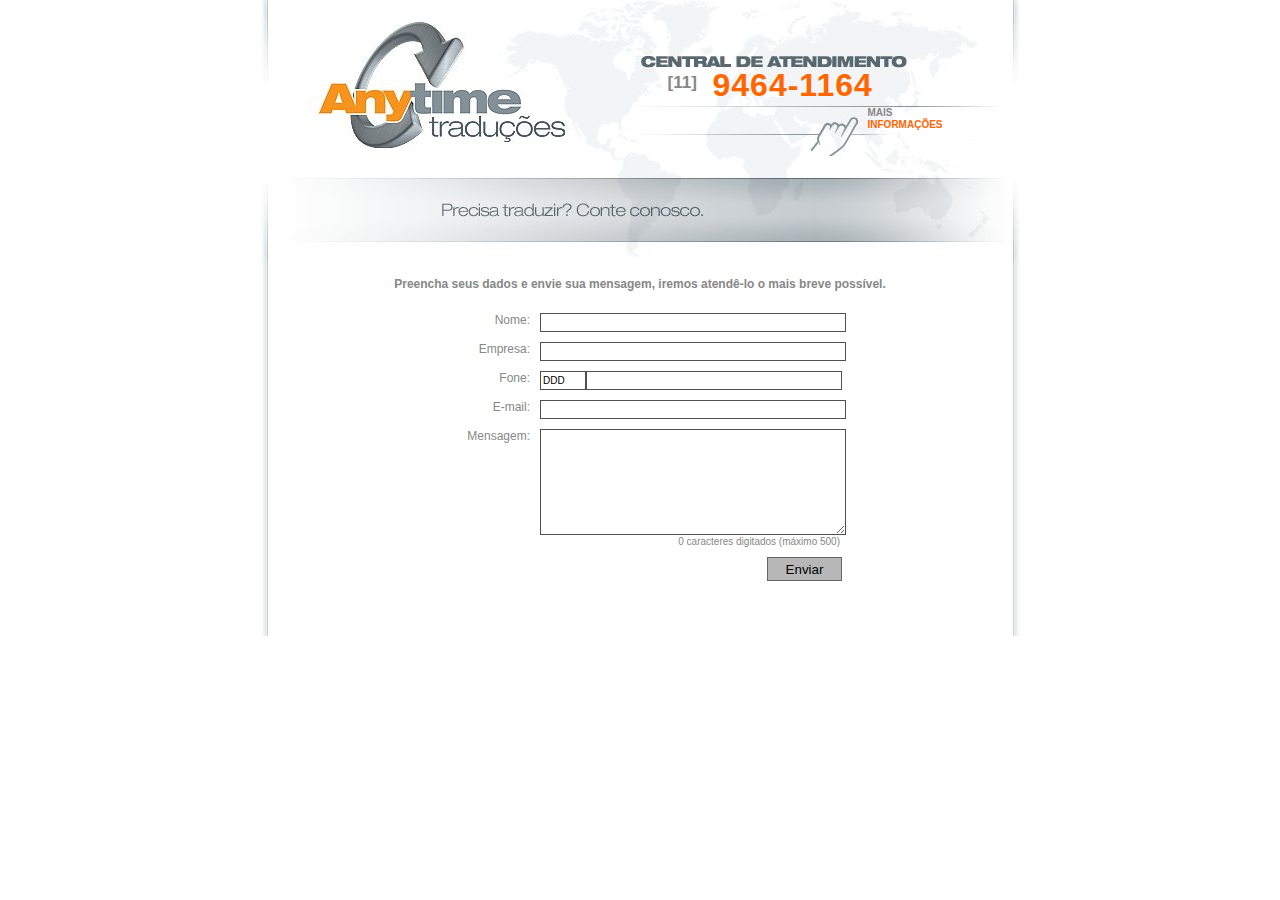
==== contato.html @ 454926f3 "Initial upload" ====
<!DOCTYPE html PUBLIC "-//W3C//DTD XHTML 1.0 Transitional//EN"
				"http://www.w3.org/TR/xhtml1/DTD/xhtml1-transitional.dtd">
<html xmlns="http://www.w3.org/1999/xhtml" xml:lang="en" lang="en">

<head>
	<meta http-equiv="content-type" content="text/html;charset=UTF-8"/>
	<title>Anytime Tradu&ccedil;&otilde;es, formul&aacute;rio para contato</title>
	<link href="css/anytime.css" media="screen" rel="stylesheet" type="text/css" />
	<script src="javascript/anytime.js"></script>
</head>

<body>

  <div class="header_internal center">
  <a href="index.html" id="home_link"></a>
  <div class="area ar_internal">[11]</div>
  <div class="phone ph_internal orange">9464-1164</div>
  <div class="ctc info_internal"><a href="detalhes.html"><span class="mais">Mais</span><br><span class="info orange">Informa&ccedil;&otilde;es</span></a></div>
  </div>
  
  <div style="width:765px;margin:auto;" class="content">
  
  <p>Preencha seus dados e envie sua mensagem, iremos atend&ecirc;-lo o mais breve poss&iacute;vel.</p>

    <div align="center">
    
    		<div class="center" style="width:400px;margin-bottom:70px;">
    
          <form accept-charset="UTF-8" action="mail.php" class="body" method="post" enctype="multipart/form-data" onsubmit="return (validate())">
            
            <input type="hidden" name="key" value="IFt1OuUi" />
            <input type="hidden" name="formname" value="anytime" />
            <input type="hidden" name="userid" value="1216932358;357813;0" />
      
      			<div class="right" style="width: 300px;"><input class="border field" name="nome" maxlength="50" tabindex="1" type="text" /></div>
      			<div class="right label">Nome:</div>
      
      			<div class="right" style="width: 300px;"><input class="border field" name="empresa" maxlength="50" tabindex="2" type="text" /></div>
      			<div class="right label">Empresa:</div>
      
      			<div class="right" style="width: 250px;"><input class="border field" name="fone" maxlength="50" style="float:right;margin-right:-2px;" tabindex="4" type="text" /></div>
      			<div class="right" style="width: 50px;"><input class="border field" name="prefixo" onfocus="if(this.value=='DDD') {this.value=''};" onblur="if(this.value=='') {this.value='DDD'};" maxlength="3" style="width:80%;float:left;" tabindex="3" type="text" /></div>
      			<div class="right label">Fone:</div>
      
      			<div class="right" style="width: 300px;"><input class="border field" name="email" maxlength="80" tabindex="5" type="text" /></div>
      			<div class="right label">E-mail:</div>
      
      			<div class="right" style="width: 300px;height:100px;"><textarea class="border field" cols="40" name="mensagem" rows="20" style="height:100px;" tabindex="6" onKeyDown="textCounter(this.form.mensagem,this.form.remLen,500);" onKeyUp="textCounter(this.form.mensagem,this.form.remLen,500);"></textarea></div>
      			<div class="right label">Mensagem:</div>
  
      			<div style="clear:right;"></div>
  
            <div class="right" style="margin-top:17px;width: 300px;height:100px;position:relative;font-size:10px;text-align:right;"><span id="chars">0</span> caracteres digitados (m&aacute;ximo 500)<br>
            <input class="submit" type="submit" value="Enviar" />
            </div>
  
    			</form>
    
    		</div>
    </div>
  </div>
  
  <script language="JavaScript">
    document.forms[0].prefixo.value='DDD';
  </script>

<script type="text/javascript">
var gaJsHost = (("https:" == document.location.protocol) ? "https://ssl." : "http://www.");
document.write(unescape("%3Cscript src='" + gaJsHost + "google-analytics.com/ga.js' type='text/javascript'%3E%3C/script%3E"));
</script>
<script type="text/javascript">
try {
var pageTracker = _gat._getTracker("UA-6980396-1");
pageTracker._trackPageview();
} catch(err) {}</script>
</body>

</html>
---- css/anytime.css ----
.center {
	margin-left: auto;
	margin-right: auto;
}

.right {
	float: right;
}

.field {
	height: 15px;
	margin-top: 10px;
	width: 100%;
	font-size: 10px;
}

.label {
	margin-right: 10px;
	margin-top: 10px;
}

body {
	color: #878787;
	font-family: Verdana, Arial, Helvetica, sans-serif;
	font-size: 12px;
	margin: 0px;
}

p {
	text-align: center;
	font-weight: bold;
}

.big {
	font-weight: bold;
	font-size: 35px;
}

.content {
	background: url("../images/body.gif") repeat-y;
	overflow: auto;
}
  
.header_internal {
	background-image: url("../images/internal_header.jpg");
	width:765px;
	height:265px;
	position: relative;
}

.header_home {
	background-image: url("../images/home_header.jpg");
	width:765px;
	height:445px;
	position: relative;
}

.phone {
  letter-spacing: 1px;
  font-weight: bold;
  font-size: 32px;
}

.ph_home {
  position:absolute;
  top: 345px;
  left: 155px;
}

.ph_internal {
  position:absolute;
  top: 67px;
  left: 455px;
}


.phone_pos_home {
  position:absolute;
  top: 345px;
  left: 155px;
}

.area {
  font-weight: bold;
  font-size: 17px;
  position:absolute;
}

.ar_internal {
  top: 73px;
  left: 410px;
}

.ar_home {
  top: 350px;
  left: 100px;
}

.ctc {
  text-transform: uppercase;
  font-weight: bold;
  font-size: 17px;
  position:absolute;
}

#home_link {
  display:block;
  width:300px;
  height:150px;
  left:30px;
  top:10px;
  position:absolute;
}

.ctc_home {
  top: 388px;
  left: 340px;
}

.ctc_internal {
  top: 109px;
  left: 610px;
}

.info_internal {
  line-height: 12px;
  top: 107px;
  left: 610px;
}

a {
	color: #878787;
  text-decoration: none;
}

.mais {
  text-transform: uppercase;
  font-weight: bold;
  font-size: 10px;
}

.info {
  text-transform: uppercase;
  font-weight: bold;
  font-size: 10px;
}

.border {
	border-color: #505050;
	border-style: solid;
	border-width: 1px;
}

.submit {
	width: 75px;
	height: 24px;
	border: 1px solid #666666;
	padding-top: 1px;
	padding-bottom: 1px;
	padding-right: 10px;
	padding-left: 10px;
	background-color: #b7b7b7;
	position: relative;
	float: right;
	margin-top: 10px;
	margin-right: -2px;
}

.orange {
	color: #ff6600;
}

.red {
	color: #ff0000;
	font-weight: bold;
}

li {
  font-size: 11px;
	margin-bottom: 10px;
}

.notype {
	list-style-type: none;
}

.middle_column {
	display: table-cell;
	width: 1px;
	background-color: #878787;
}

.highlighted_box {
	margin-left: 45px;
	margin-bottom: 25px;
	width: 300px;
	padding: 10px;
	display: table;
	font-size: 10px;
	text-align: left;
	background-color: #dbdbdb;
	float: left;
}

.rightbox {
  position: absolute;
  right: 0px;
  top: 0px;
  margin-right: 45px;
  text-align: center;
}

.medium {
	font-size: 20px;
}
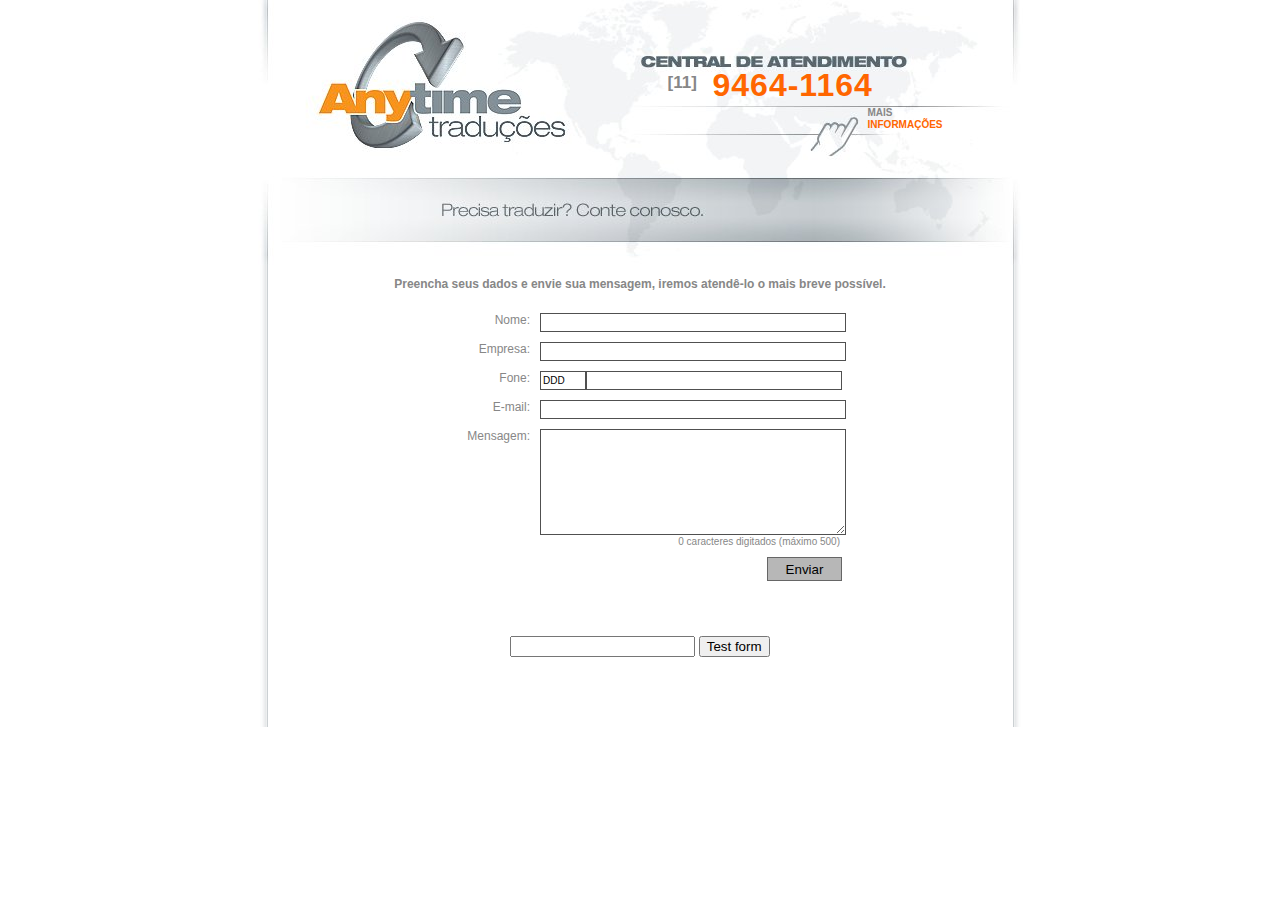
==== commit 79300f17: "Replaced php mail form with Simple Form" ====
--- a/contato.html
+++ b/contato.html
@@ -55,6 +55,15 @@
             </div>
   
     			</form>
+    			
+    			
+    			<form action="http://getsimpleform.com/messages?form_api_token=d3ddabdfd7902f95f4410268b03ccd9b" method="post">
+  <!-- the redirect_to is optional, the form will redirect to the referrer on submission -->
+  <input type='hidden' name='redirect_to' value='http://www.google.com' />
+  <!-- all your input fields here.... -->
+  <input type='text' name='test' />
+  <input type='submit' value='Test form' />
+</form>
     
     		</div>
     </div>
@@ -75,4 +84,4 @@
 } catch(err) {}</script>
 </body>
 
-</html>+</html>
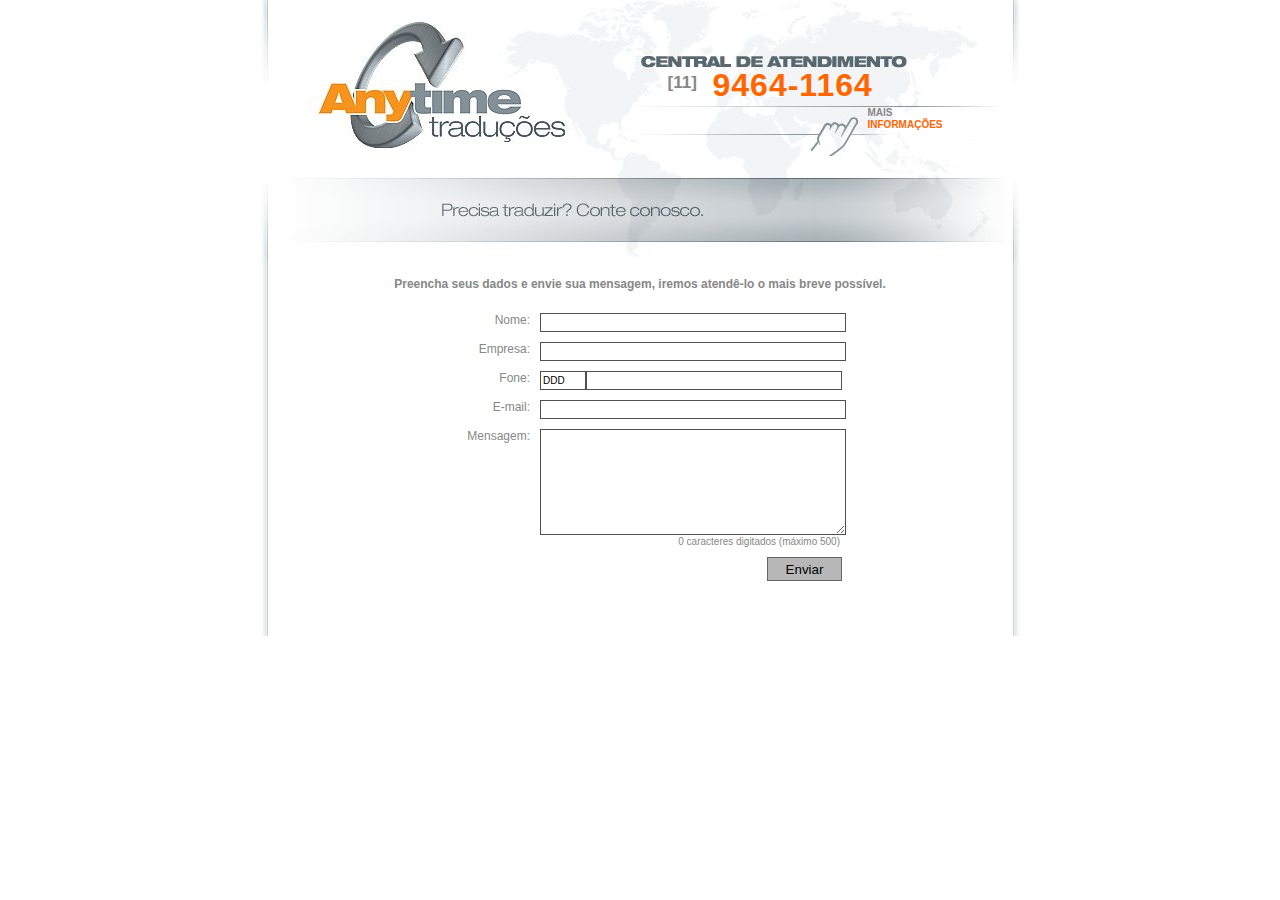
==== commit 0e743855: "Update contato.html" ====
--- a/contato.html
+++ b/contato.html
@@ -26,11 +26,10 @@
     
     		<div class="center" style="width:400px;margin-bottom:70px;">
     
-          <form accept-charset="UTF-8" action="mail.php" class="body" method="post" enctype="multipart/form-data" onsubmit="return (validate())">
+          <!-- accept-charset="UTF-8" -->
+          <form action="http://getsimpleform.com/messages?form_api_token=d3ddabdfd7902f95f4410268b03ccd9b" method="post">
             
-            <input type="hidden" name="key" value="IFt1OuUi" />
-            <input type="hidden" name="formname" value="anytime" />
-            <input type="hidden" name="userid" value="1216932358;357813;0" />
+            
       
       			<div class="right" style="width: 300px;"><input class="border field" name="nome" maxlength="50" tabindex="1" type="text" /></div>
       			<div class="right label">Nome:</div>
@@ -52,18 +51,10 @@
   
             <div class="right" style="margin-top:17px;width: 300px;height:100px;position:relative;font-size:10px;text-align:right;"><span id="chars">0</span> caracteres digitados (m&aacute;ximo 500)<br>
             <input class="submit" type="submit" value="Enviar" />
+            
             </div>
   
     			</form>
-    			
-    			
-    			<form action="http://getsimpleform.com/messages?form_api_token=d3ddabdfd7902f95f4410268b03ccd9b" method="post">
-  <!-- the redirect_to is optional, the form will redirect to the referrer on submission -->
-  <input type='hidden' name='redirect_to' value='http://www.google.com' />
-  <!-- all your input fields here.... -->
-  <input type='text' name='test' />
-  <input type='submit' value='Test form' />
-</form>
     
     		</div>
     </div>
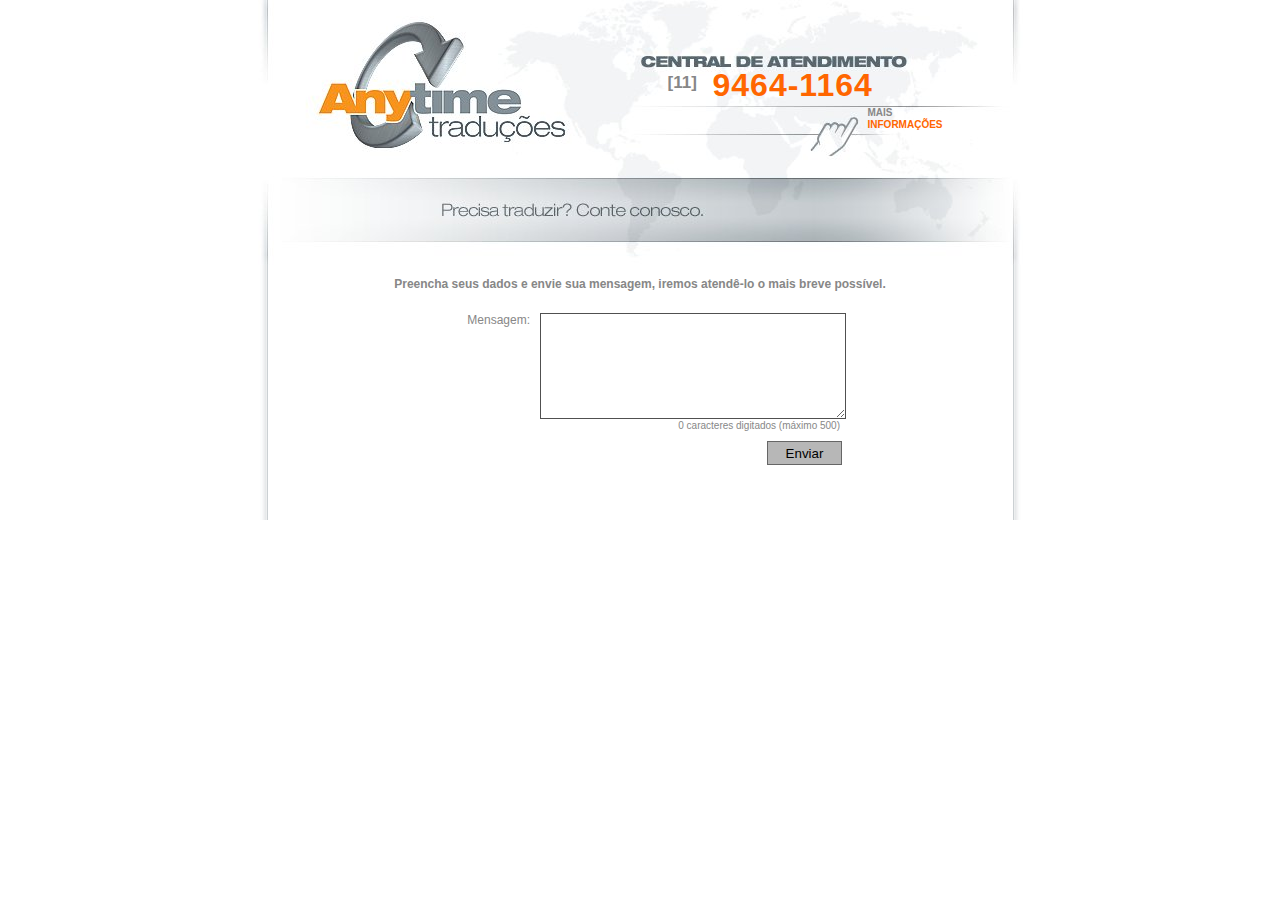
==== commit 0252c572: "Replaced original form with Simple Form" ====
--- a/contato.html
+++ b/contato.html
@@ -26,10 +26,11 @@
     
     		<div class="center" style="width:400px;margin-bottom:70px;">
     
-          <!-- accept-charset="UTF-8" -->
           <form action="http://getsimpleform.com/messages?form_api_token=d3ddabdfd7902f95f4410268b03ccd9b" method="post">
             
-            
+            <input type='hidden' name='redirect_to' value='http://www.google.com' />
+			
+			<!--
       
       			<div class="right" style="width: 300px;"><input class="border field" name="nome" maxlength="50" tabindex="1" type="text" /></div>
       			<div class="right label">Nome:</div>
@@ -43,15 +44,17 @@
       
       			<div class="right" style="width: 300px;"><input class="border field" name="email" maxlength="80" tabindex="5" type="text" /></div>
       			<div class="right label">E-mail:</div>
-      
-      			<div class="right" style="width: 300px;height:100px;"><textarea class="border field" cols="40" name="mensagem" rows="20" style="height:100px;" tabindex="6" onKeyDown="textCounter(this.form.mensagem,this.form.remLen,500);" onKeyUp="textCounter(this.form.mensagem,this.form.remLen,500);"></textarea></div>
+-->      
+      			<div class="right" style="width: 300px;height:100px;"><textarea class="border field" cols="40" name="message" rows="20" style="height:100px;" tabindex="6" onKeyDown="textCounter(this.form.mensagem,this.form.remLen,500);" onKeyUp="textCounter(this.form.mensagem,this.form.remLen,500);"></textarea></div>
+
+
+
       			<div class="right label">Mensagem:</div>
   
       			<div style="clear:right;"></div>
   
             <div class="right" style="margin-top:17px;width: 300px;height:100px;position:relative;font-size:10px;text-align:right;"><span id="chars">0</span> caracteres digitados (m&aacute;ximo 500)<br>
             <input class="submit" type="submit" value="Enviar" />
-            
             </div>
   
     			</form>
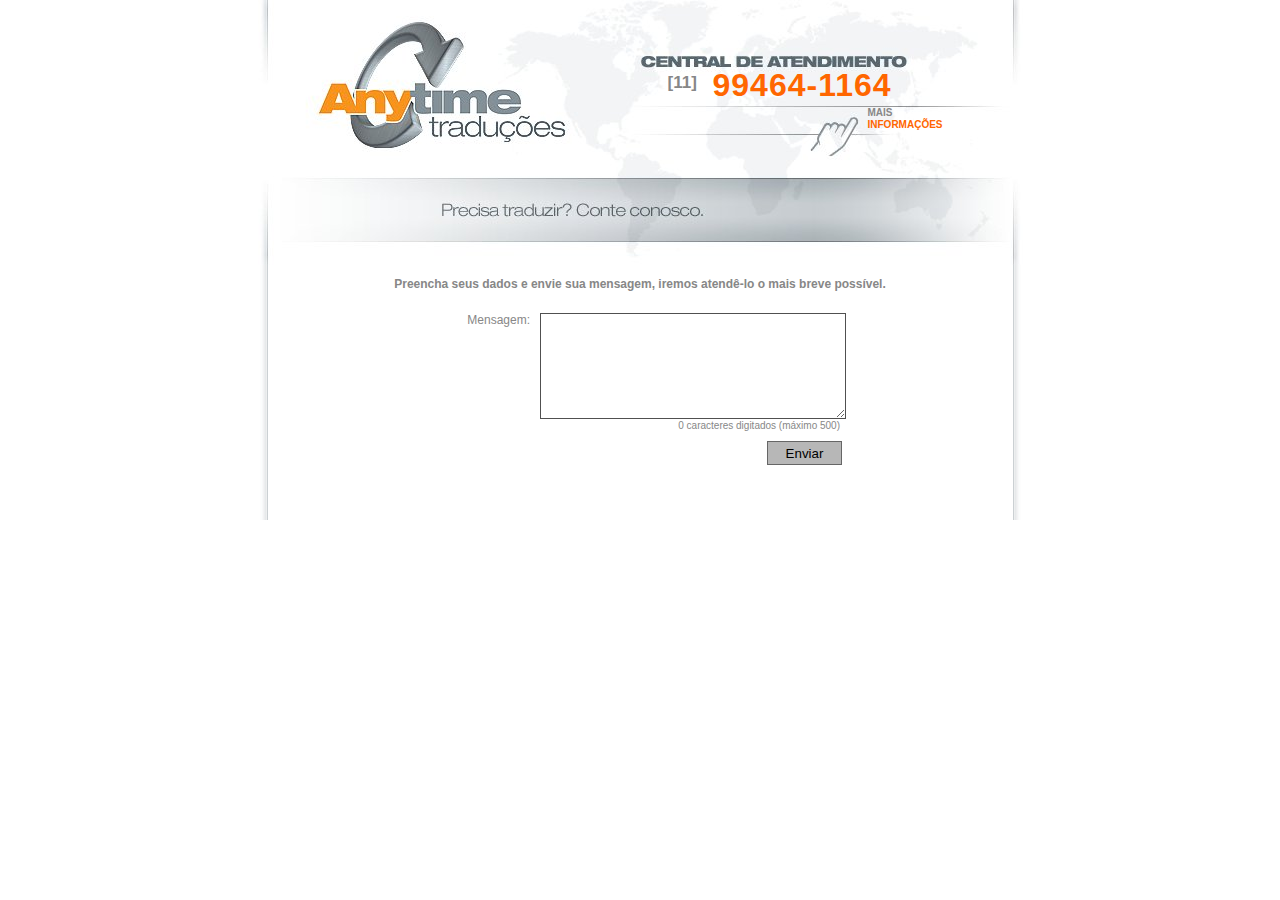
==== commit 76eb6901: "Fixed contact phone number" ====
--- a/contato.html
+++ b/contato.html
@@ -14,7 +14,7 @@
   <div class="header_internal center">
   <a href="index.html" id="home_link"></a>
   <div class="area ar_internal">[11]</div>
-  <div class="phone ph_internal orange">9464-1164</div>
+  <div class="phone ph_internal orange">99464-1164</div>
   <div class="ctc info_internal"><a href="detalhes.html"><span class="mais">Mais</span><br><span class="info orange">Informa&ccedil;&otilde;es</span></a></div>
   </div>
   
@@ -28,7 +28,7 @@
     
           <form action="http://getsimpleform.com/messages?form_api_token=d3ddabdfd7902f95f4410268b03ccd9b" method="post">
             
-            <input type='hidden' name='redirect_to' value='http://www.google.com' />
+            <input type='hidden' name='redirect_to' value='http://www.anytimetranslations.com' />
 			
 			<!--
       
